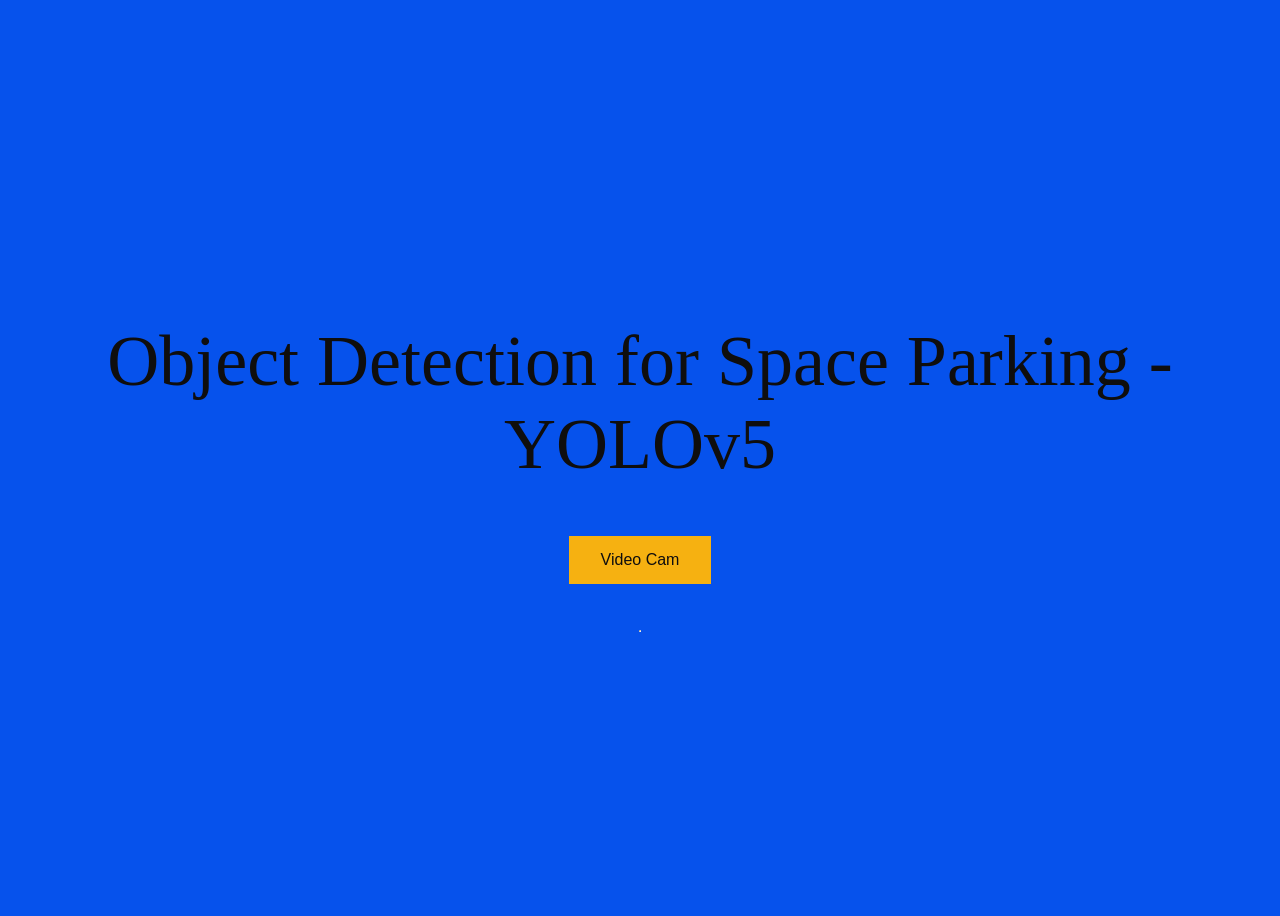
==== Templates/index.html @ e17bd838 "update realtime" ====
<!DOCTYPE html>
<html>
   <head>
      <title>Crime Detection</title>
      <link rel="stylesheet" type="text/css" href="../static/index.css" />
      <script
         src="https://code.jquery.com/jquery-3.3.1.min.js"
         integrity="sha256-FgpCb/KJQlLNfOu91ta32o/NMZxltwRo8QtmkMRdAu8="
         crossorigin="anonymous"
      ></script>
      <script type="text/javascript" src="../static/index.js"></script>
   </head>
   <body>
      <div class="App">
         <header class="App-header">
            <p>Object Detection for Space Parking - YOLOv5</p>
            <!-- <div className="pre_img">
          <span><img id="imagebox" src="" /></span>
        </div> -->
            <!-- <video width="320" height="240" controls>
          <source src="/static/video_1.mp4" type="video/mp4" />
          Your browser does not support the video tag.
        </video> -->
            <button name="cam" class="button" id="opencam">Video Cam</button>
            <br />
            <hr class="line" />
         </header>
      </div>
   </body>
</html>
---- static/index.css ----
html {
  text-align: center;
  background-color: #0652ec;
  color: white;
}

.App-header {
  /* background-color: #0652ec; */
  min-height: 100vh;
  display: flex;
  flex-direction: column;
  align-items: center;
  justify-content: center;
  font-size: calc(10px + 2vmin);
  color: rgb(15, 14, 14);
}

.App-link {
  color: #61dafb;
}

.pre_img {
  height: 600px;
  width: 600px;
  /* background-color: white; */
}

input[type="file"] {
  background-color: #4caf50;
  border: none;
  color: white;
  padding: 15px 32px;
  text-align: center;
  text-decoration: none;
  display: inline-block;
  font-size: 16px;
  box-shadow: 0 8px 16px 0 rgba(0, 0, 0, 0.2), 0 6px 20px 0 rgba(0, 0, 0, 0.19);
  margin: 40px 40px;
  /* display: none; */
}

#pre {
  background-color: #4caf50; /* Green */
  border: none;
  color: white;
  padding: 15px 32px;
  text-align: center;
  text-decoration: none;
  display: inline-block;
  font-size: 16px;
  box-shadow: 0 8px 16px 0 rgba(0, 0, 0, 0.2), 0 6px 20px 0 rgba(0, 0, 0, 0.19);
  margin: 10px 40px;
}

p {
  margin: 50px;
  font-size: 72px;
}

#link {
  visibility: hidden;
}


.button {
  background-color: #f6b111; /* Green */
  border: none;
  color: rgb(15, 14, 14);
  padding: 15px 32px;
  text-align: center;
  text-decoration: none;
  display: inline-block;
  font-size: 16px;
}

/* .line{
  width: 10px;
  color: white;
  width: 75%;
} */
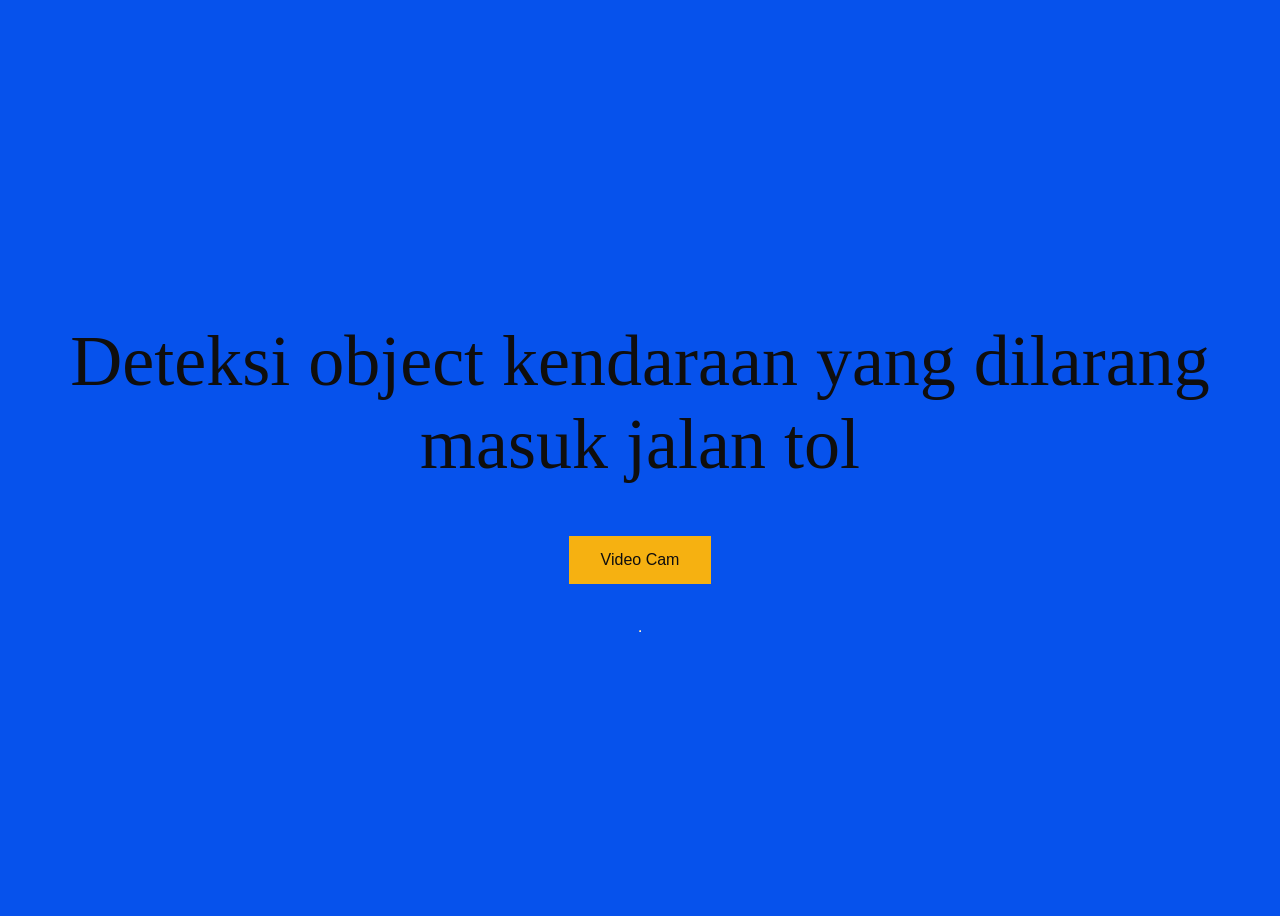
==== commit f0315b2f: "update database" ====
--- a/Templates/index.html
+++ b/Templates/index.html
@@ -1,7 +1,7 @@
 <!DOCTYPE html>
 <html>
    <head>
-      <title>Crime Detection</title>
+      <title>Deteksi kendaraan dilarang di jalan tol</title>
       <link rel="stylesheet" type="text/css" href="../static/index.css" />
       <script
          src="https://code.jquery.com/jquery-3.3.1.min.js"
@@ -13,7 +13,7 @@
    <body>
       <div class="App">
          <header class="App-header">
-            <p>Object Detection for Space Parking - YOLOv5</p>
+            <p>Deteksi object kendaraan yang dilarang masuk jalan tol</p>
             <!-- <div className="pre_img">
           <span><img id="imagebox" src="" /></span>
         </div> -->
